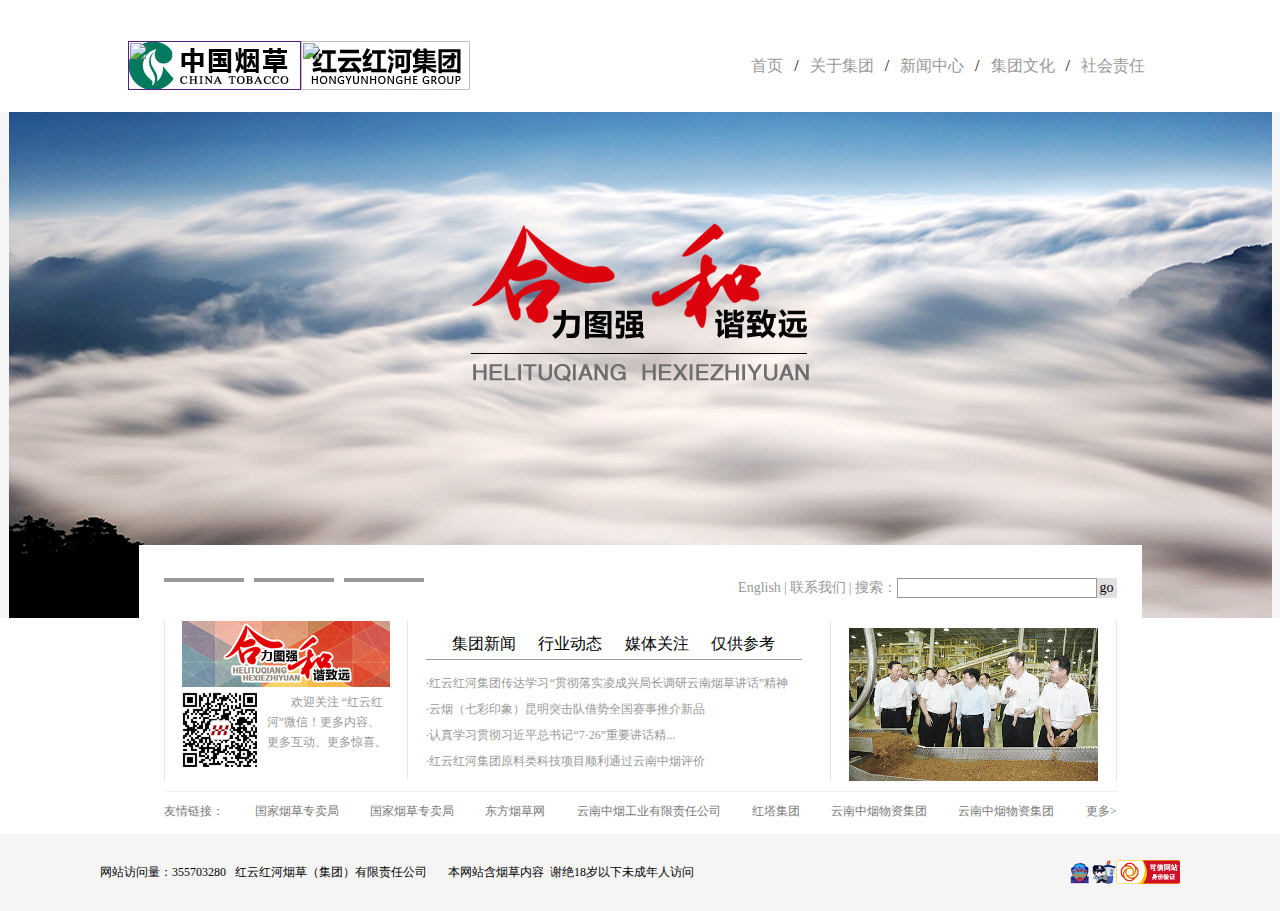
==== index.html @ 71f1d6dd "1" ====
<!DOCTYPE html>
<html lang="en">
<head>
	<meta charset="UTF-8">
	<title>红云红河集团烟草公司</title>
	<link rel="stylesheet" href="css/bass.css">
	<link rel="stylesheet" href="css/index.css">
</head>
<body>
	<!-- 头部开始 -->
	<header>
		<div class="neikuan">
			<a href="">
				<img src="" alt="" class="yancaotu">
			</a>
			<img src="" alt="" class="yancaotu1">
			<div class="header-zi">
				<a href="" class="zi">
					<i class="iconfont">
						
					</i>
					首页
				</a>
				<span>/</span>
				<a href="file:///C:/Users/admin/Desktop/%E4%BC%81%E4%B8%9A/guanyu.html" class="zi">关于集团</a>
				<span>/</span>
				<a href="file:///C:/Users/admin/Desktop/%E4%BC%81%E4%B8%9A/xinwen.html" class="zi">新闻中心</a>
				<span>/</span>
				<a href="file:///C:/Users/admin/Desktop/%E4%BC%81%E4%B8%9A/wenhua.html" class="zi">集团文化</a>
				<span>/</span>
				<a href="file:///C:/Users/admin/Desktop/%E4%BC%81%E4%B8%9A/zeren.html" class="zi">社会责任</a>
			</div>
		</div>
	</header>
	<!-- 头部结束 -->
	<!-- banner开始 -->
	<div id="banner">
		<div class="banner-nei">
			
		</div>
	</div>
	<!-- banner结束 -->
	<section>
		<div class="section-nei">
			<div class="section-top">
				<div class="lunbo">
					<div class="lunbo1 lunbo2"></div>
					<div class="lunbo1"></div>
					<div class="lunbo1"></div>
				</div>
				<div class="nei-zi">
					<a href="" class="youzi">English</a>
					<span class="youzi">|</span>
					<a href="" class="youzi">联系我们</a>
					<span class="youzi">|</span>
					<a href="" class="youzi">搜索：</a>
					<input type="text">
					<a class="go">
						go
					</a>
				</div>
			</div>
			
			<div class="nei-zhong">
				<div class="nz-box1">
					<div class="nz-box1-1">
						<img src="img/7.png" alt="">
					</div>
					<div class="nz-box1-1">
						<div class="nz-box1-2-1">
							<img src="img/8.png" alt="">
						</div>
						<div class="nz-box1-2-2">
							　　欢迎关注 “红云红河”微信！更多内容、更多互动、更多惊喜。
						</div>

					</div>
				</div>
				<div class="nz-box2">
					<div class="nz-box2-top">
						<a href="file:///C:/Users/admin/Desktop/%E4%BC%81%E4%B8%9A/xinwen.html" class="nz-box2-topzi">集团新闻</a>
						<a href="" class="nz-box2-topzi">行业动态</a>
						<a href="" class="nz-box2-topzi">媒体关注</a>
						<a href="" class="nz-box2-topzi">仅供参考</a>
					</div>
					<ul class="nz-box2-bottom">
						<a href="file:///C:/Users/admin/Desktop/%E4%BC%81%E4%B8%9A/xiangqing.html" class="nz-box2-bottomzi">·红云红河集团传达学习“贯彻落实凌成兴局长调研云南烟草讲话”精神
						</a>
						<a href="" class="nz-box2-bottomzi"> ·云烟（七彩印象）昆明突击队借势全国赛事推介新品
						</a>
						<a href="" class="nz-box2-bottomzi">·认真学习贯彻习近平总书记“7·26”重要讲话精...
						</a>
						<a href="" class="nz-box2-bottomzi">·红云红河集团原料类科技项目顺利通过云南中烟评价</a>
					</ul>
				</div>
				<div class="nz-box3">
					<img src="img/9.png" alt="">
				</div>
			</div>
			<div class="section-di">
				<span class="section-dizi">友情链接：  </span>
				<a href="" class="section-dizi">国家烟草专卖局  </a>
				<a href="" class="section-dizi">国家烟草专卖局</a>
				<a href="" class="section-dizi">东方烟草网</a>
				<a href="" class="section-dizi">云南中烟工业有限责任公司</a>
				<a href="" class="section-dizi">红塔集团</a>
				<a href="" class="section-dizi">云南中烟物资集团</a>
				<a href="" class="section-dizi">云南中烟物资集团</a>
				<a href="" class="section-dizi">更多></a>
			</div>
		</div>
	</section>
	<footer>
		<div class="footer-nei">
			<span>
				网站访问量：355703280&nbsp;&nbsp;&nbsp红云红河烟草（集团）有限责任公司&nbsp;&nbsp;&nbsp;&nbsp;&nbsp;&nbsp;&nbsp;本网站含烟草内容&nbsp;&nbsp;谢绝18岁以下未成年人访问
			</span>
			<div class="footer-right">
				<div class="footer-tu1"></div>
				<div class="footer-tu2"></div>
				<div class="footer-tu3"></div>
			</div>
		</div>
	</footer>
</body>
</html>
---- css/bass.css ----
/*
* @Author: admin
* @Date:   2017-08-29 18:01:19
* @Last Modified by:   admin
* @Last Modified time: 2017-09-14 00:44:32
*/
*{
	margin: 0;  /* 清除body身上的，8px */
    text-decoration:none;  /* 清除A标签下划线 */
	padding: 0;/*  input 值 */
	box-sizing: border-box;   /* 浏览器会自动计算盒子宽的值 */
	list-style: none; /* 清楚有序列表标签的点点 */
	outline: none;       /* 清除INPUT标签上的蓝色边框 */
	font-weight: normal;   /* 清除字体粗细格式 */
	font-style: normal;    /* 清除字体斜体格式 */
	border: none;   /* 清除input身上的border值 */
}
img{
	width: 100%;
    height: 100%;
    border: none;
    display: block;
}
---- css/index.css ----
/* 
* @Author: admin
* @Date:   2017-09-12 10:53:17
* @Last Modified by:   admin
* @Last Modified time: 2017-09-13 23:20:36
*/ 
.iconfont {

    font-family:"iconfont" !important;

    font-size:16px;

    font-style:normal;

    -webkit-font-smoothing: antialiased;

    -webkit-text-stroke-width: 0.2px;

    -moz-osx-font-smoothing: grayscale;

}

/* 头部开始 */
header{
	width: 100%;
	height: 112px;
	padding: 41px 0 19px;

}
.neikuan{
	width: 1024px;
	height: 49px;
	margin: 0 auto;
}
.yancaotu{
	width: 173px;
	height: 49px;
	background-image: url('../img/1.png');
	float: left;
}
.yancaotu1{
	width: 169px;
	height: 49px;
	background-image: url('../img/2.png');
	float: left;
}
.header-zi{
	float: right;
}
.header-zi .zi{
	font-size: 16px;
	color: #999;
	font-family: "苹方";
	line-height: 49px;
	padding: 0 7px 0;
}
/* 头部结束 */
/* banner开始 */
#banner{
	width: 100%;
	height: 506px;
	background-color: #f5f5f5;
}
.banner-nei{
	width: 1263px;
	height: 100%;
	margin: 0 auto;
	background-image: url('../img/3.png');
	background-size: contain;
	background-repeat: no-repeat;
}
/* banner结束 */
/* 内容开始 */
section{
	width: 100%;
	height: 216px;
	position: relative;
}
.section-nei{
	width: 1003px;
	height: 289px;
	background-color: #fff;
	position: absolute;
	bottom: 0;
	left: 0;
	right: 0;
	margin: auto;
	padding: 33px 25px 0;
	overflow: hidden;
}
.lunbo{
	width: 260px;
	height: 4px;
	float: left;
}
.lunbo1{
	width: 80px;
	height: 4px;
	background-color: #999;
	float: left;
	margin-left: 10px;
}
.lunbo2{
	margin-left: 0;
}
.nei-zi{
	display: block;
	float: right;
}
.youzi{
	font-size: 14px;
	color: #999;
	font-family: "苹方";
	line-height: 20px;
	float: left;
}
.youzi:nth-child(2),.youzi:nth-child(4){
	margin: 0 3px;
}
.nei-zi input{
	width:200px;
	height: 20px;
	border: 1px #999 solid;
	float: left;

}
.section-top{
	width: 100%;
	overflow: hidden;
}
.nei-zi .go{
	float: left;
	width: 20px;
	height: 20px;
	background-color: #e0e0e0;
	font-size: 14px;
	color: #000;
	font-family: "苹方";
	line-height: 20px;
	text-align: center;
}
.nei-zhong{
	width: 100%;
	height: 160px;
	margin-top: 23px;
}
.nz-box1{
	width: 243px;
	height: 100%;
	float: left;
	border-left: 1px #e4e4e4 solid;
	padding-left: 10px;
	padding-right: 10px;
}
.nz-box1-1{
	margin-top: 7px;
	margin: 0 auto;
	width: 208px;
}
.nz-box1-1:nth-child(2){
	margin-top: 5px;
	overflow: hidden;
}
.nz-box1-2-1{
	float: left;
	margin-right: 10px;
}
.nz-box1-2-2{
	font-size: 12px;
	color: #999;
	font-family: "苹方";
	line-height: 20px;
	margin-left: 5px;
}
.nz-box2{
	width: 413px;
	height: 158px;
	padding: 7px 18px 0;
	border-left: 1px #e4e4e4 solid;
	float: left;
}
.nz-box2-top{
	width: 100%;
	height: 32px;
	padding: 0 26px;
	border-bottom: 1px solid #999;
	display: flex;
	justify-content: space-between;
}
.nz-box2-topzi{
	display:block;
	font-size: 16px;
	color: #000;
	font-family: "苹方";
	line-height: 32px;
}
.nz-box2-topzi:hover{
	background-color: #e0e0e0;
}
.nz-box2-bottom{
	padding-top: 10px;
}
.nz-box2-bottomzi{
	display: block;
	font-size: 12px;
	color: #999;
	font-family: "苹方";
	line-height: 26px;
}
.nz-box3{
	width: 287px;
	height: 100%;
	float:right;
	border-left: 1px #e4e4e4 solid;
	border-right: 1px #e4e4e4 solid;
	padding: 7px 18px 0;
}
.section-di{
	width: 100%;
	height: 39px;
	border-top: 1px #e4e4e4 dotted;
	margin-top: 10px;
	display: flex;
	justify-content: space-between;
}
.section-dizi{
	font-size: 12px;
	color: #7a7a7a;
	font-family: "苹方";
	line-height: 39px;
}
/* 内容结束 */
/* 底部开始 */
footer{
	width: 100%;
	height: 77px;
	background-color: #f5f5f5;
}
.footer-nei{
	width: 1080px;
	height: 100%;
	margin: 0 auto;
}
footer span{
	font-family: "苹方";
	font-size: 12px;
	color: #000;
	line-height: 77px;
}
.footer-right{
	float: right;
	margin-top: 26px;
	display: flex;
	flex-wrap: wrap;
}
.footer-tu1{
	width: 24px;
	height: 24px;
	background-image: url('../img/4.png');
	background-size: cover;

}
.footer-tu2{
	width: 24px;
	height: 24px;
	background-image: url('../img/5.png');
	background-size: cover;
}
.footer-tu3{
	width: 64px;
	height: 24px;
	background-image: url('../img/6.png');
	background-size: cover;
}
/* 底部结束 */
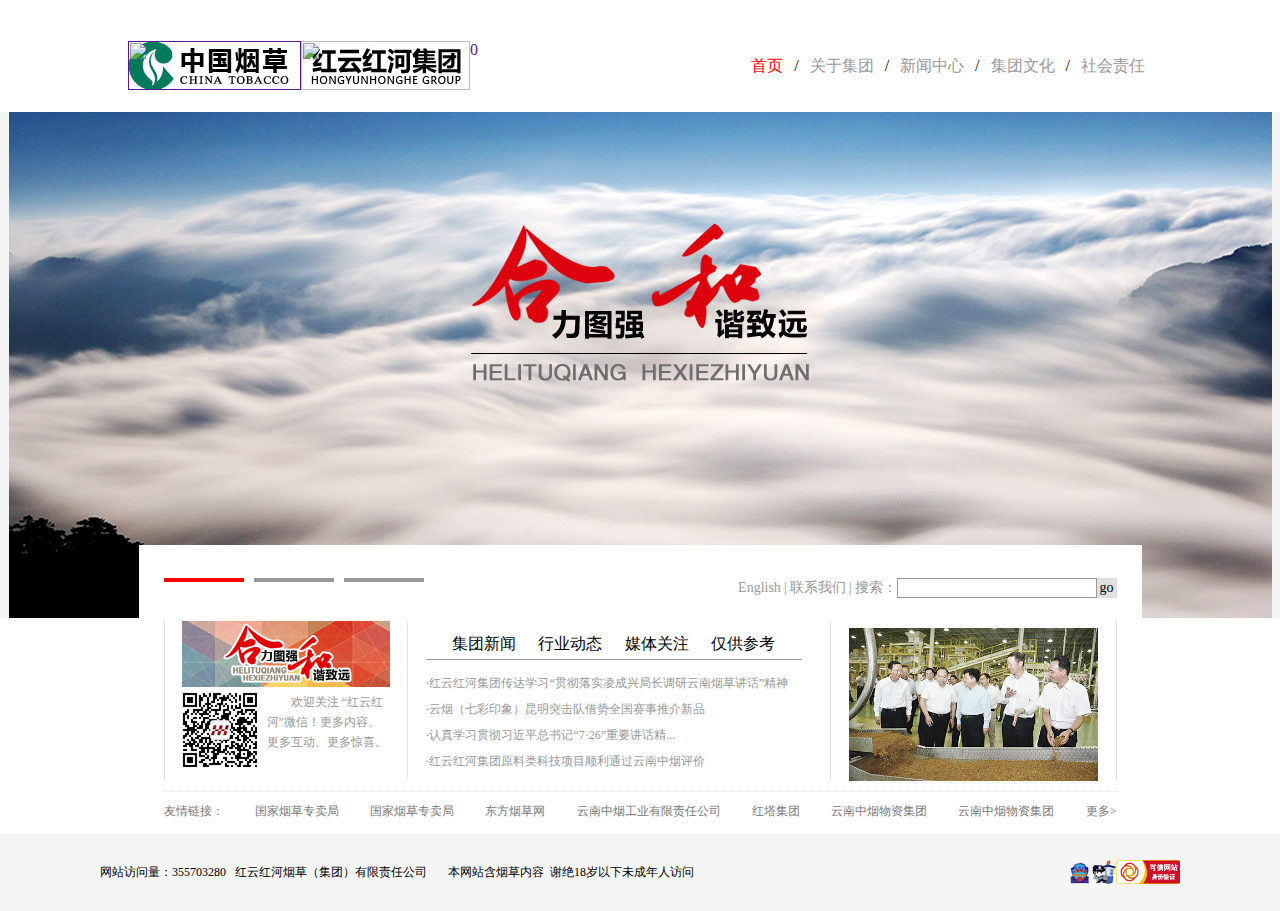
==== commit e40e342f: "1" ====
--- a/index.html
+++ b/index.html
@@ -1,126 +1,194 @@
 <!DOCTYPE html>
 <html lang="en">
 <head>
-	<meta charset="UTF-8">
-	<title>红云红河集团烟草公司</title>
-	<link rel="stylesheet" href="css/bass.css">
-	<link rel="stylesheet" href="css/index.css">
+    <meta charset="UTF-8">
+    <title>红云红河集团烟草公司</title>
+    <link rel="stylesheet" href="css/bass.css">
+    <link rel="stylesheet" href="css/index.css">
 </head>
 <body>
-	<!-- 头部开始 -->
-	<header>
-		<div class="neikuan">
-			<a href="">
-				<img src="" alt="" class="yancaotu">
-			</a>
-			<img src="" alt="" class="yancaotu1">
-			<div class="header-zi">
-				<a href="" class="zi">
-					<i class="iconfont">
-						
-					</i>
-					首页
-				</a>
-				<span>/</span>
-				<a href="file:///C:/Users/admin/Desktop/%E4%BC%81%E4%B8%9A/guanyu.html" class="zi">关于集团</a>
-				<span>/</span>
-				<a href="file:///C:/Users/admin/Desktop/%E4%BC%81%E4%B8%9A/xinwen.html" class="zi">新闻中心</a>
-				<span>/</span>
-				<a href="file:///C:/Users/admin/Desktop/%E4%BC%81%E4%B8%9A/wenhua.html" class="zi">集团文化</a>
-				<span>/</span>
-				<a href="file:///C:/Users/admin/Desktop/%E4%BC%81%E4%B8%9A/zeren.html" class="zi">社会责任</a>
-			</div>
-		</div>
-	</header>
-	<!-- 头部结束 -->
-	<!-- banner开始 -->
-	<div id="banner">
-		<div class="banner-nei">
-			
-		</div>
-	</div>
-	<!-- banner结束 -->
-	<section>
-		<div class="section-nei">
-			<div class="section-top">
-				<div class="lunbo">
-					<div class="lunbo1 lunbo2"></div>
-					<div class="lunbo1"></div>
-					<div class="lunbo1"></div>
-				</div>
-				<div class="nei-zi">
-					<a href="" class="youzi">English</a>
-					<span class="youzi">|</span>
-					<a href="" class="youzi">联系我们</a>
-					<span class="youzi">|</span>
-					<a href="" class="youzi">搜索：</a>
-					<input type="text">
-					<a class="go">
-						go
-					</a>
-				</div>
-			</div>
-			
-			<div class="nei-zhong">
-				<div class="nz-box1">
-					<div class="nz-box1-1">
-						<img src="img/7.png" alt="">
-					</div>
-					<div class="nz-box1-1">
-						<div class="nz-box1-2-1">
-							<img src="img/8.png" alt="">
-						</div>
-						<div class="nz-box1-2-2">
-							　　欢迎关注 “红云红河”微信！更多内容、更多互动、更多惊喜。
-						</div>
+<!-- 头部开始 -->
+<header>
+    <div class="neikuan">
+        <a href="">0
+            <img src="" alt="" class="yancaotu">
+        </a>
+        <img src="" alt="" class="yancaotu1">
+        <div class="header-zi">
+            <a href="" class="zi">
+                <i class="iconfont">
 
-					</div>
-				</div>
-				<div class="nz-box2">
-					<div class="nz-box2-top">
-						<a href="file:///C:/Users/admin/Desktop/%E4%BC%81%E4%B8%9A/xinwen.html" class="nz-box2-topzi">集团新闻</a>
-						<a href="" class="nz-box2-topzi">行业动态</a>
-						<a href="" class="nz-box2-topzi">媒体关注</a>
-						<a href="" class="nz-box2-topzi">仅供参考</a>
-					</div>
-					<ul class="nz-box2-bottom">
-						<a href="file:///C:/Users/admin/Desktop/%E4%BC%81%E4%B8%9A/xiangqing.html" class="nz-box2-bottomzi">·红云红河集团传达学习“贯彻落实凌成兴局长调研云南烟草讲话”精神
-						</a>
-						<a href="" class="nz-box2-bottomzi"> ·云烟（七彩印象）昆明突击队借势全国赛事推介新品
-						</a>
-						<a href="" class="nz-box2-bottomzi">·认真学习贯彻习近平总书记“7·26”重要讲话精...
-						</a>
-						<a href="" class="nz-box2-bottomzi">·红云红河集团原料类科技项目顺利通过云南中烟评价</a>
-					</ul>
-				</div>
-				<div class="nz-box3">
-					<img src="img/9.png" alt="">
-				</div>
-			</div>
-			<div class="section-di">
-				<span class="section-dizi">友情链接：  </span>
-				<a href="" class="section-dizi">国家烟草专卖局  </a>
-				<a href="" class="section-dizi">国家烟草专卖局</a>
-				<a href="" class="section-dizi">东方烟草网</a>
-				<a href="" class="section-dizi">云南中烟工业有限责任公司</a>
-				<a href="" class="section-dizi">红塔集团</a>
-				<a href="" class="section-dizi">云南中烟物资集团</a>
-				<a href="" class="section-dizi">云南中烟物资集团</a>
-				<a href="" class="section-dizi">更多></a>
-			</div>
-		</div>
-	</section>
-	<footer>
-		<div class="footer-nei">
+                </i>
+                首页
+            </a>
+            <span>/</span>
+            <a href="https://ljl793647411.github.io/qiye/guanyu.html" class="zi">关于集团</a>
+            <span>/</span>
+            <a href="https://ljl793647411.github.io/qiye/xinwen.html" class="zi">新闻中心</a>
+            <span>/</span>
+            <a href="https://ljl793647411.github.io/qiye/wenhua.html" class="zi">集团文化</a>
+            <span>/</span>
+            <a href="https://ljl793647411.github.io/qiye/zeren.html" class="zi">社会责任</a>
+        </div>
+    </div>
+</header>
+<!-- 头部结束 -->
+<!-- banner开始 -->
+<div id="banner">
+    <div class="banner-box">
+        <li><img src="img/3.png" alt=""></li>
+        <li><img src="img/50.png" alt=""></li>
+        <li><img src="img/51.png" alt=""></li>
+    </div>
+</div>
+<!-- banner结束 -->
+<section>
+    <div class="section-nei">
+        <div class="section-top">
+            <div class="lunbo">
+                <div class="lunbo1 lunbo2 active"></div>
+                <div class="lunbo1"></div>
+                <div class="lunbo1"></div>
+            </div>
+            <div class="nei-zi">
+                <a href="" class="youzi">English</a>
+                <span class="youzi">|</span>
+                <a href="" class="youzi">联系我们</a>
+                <span class="youzi">|</span>
+                <a href="" class="youzi">搜索：</a>
+                <input type="text">
+                <a class="go">
+                    go
+                </a>
+            </div>
+        </div>
+
+        <div class="nei-zhong">
+            <div class="nz-box1">
+                <div class="nz-box1-1">
+                    <img src="img/7.png" alt="">
+                </div>
+                <div class="nz-box1-1">
+                    <div class="nz-box1-2-1">
+                        <img src="img/8.png" alt="">
+                    </div>
+                    <div class="nz-box1-2-2">
+                        　　欢迎关注 “红云红河”微信！更多内容、更多互动、更多惊喜。
+                    </div>
+
+                </div>
+            </div>
+            <div class="nz-box2">
+                <div class="nz-box2-top">
+                    <a href="https://ljl793647411.github.io/qiye/xinwen.html" class="nz-box2-topzi">集团新闻</a>
+                    <a href="" class="nz-box2-topzi">行业动态</a>
+                    <a href="" class="nz-box2-topzi">媒体关注</a>
+                    <a href="" class="nz-box2-topzi">仅供参考</a>
+                </div>
+                <ul class="nz-box2-bottom">
+                    <a href="https://ljl793647411.github.io/qiye/xiangqing.html" class="nz-box2-bottomzi">·红云红河集团传达学习“贯彻落实凌成兴局长调研云南烟草讲话”精神
+                    </a>
+                    <a href="" class="nz-box2-bottomzi"> ·云烟（七彩印象）昆明突击队借势全国赛事推介新品
+                    </a>
+                    <a href="" class="nz-box2-bottomzi">·认真学习贯彻习近平总书记“7·26”重要讲话精...
+                    </a>
+                    <a href="" class="nz-box2-bottomzi">·红云红河集团原料类科技项目顺利通过云南中烟评价</a>
+                </ul>
+            </div>
+            <div class="nz-box3">
+                <img src="img/9.png" alt="">
+            </div>
+        </div>
+        <div class="section-di">
+            <span class="section-dizi">友情链接：  </span>
+            <a href="" class="section-dizi">国家烟草专卖局 </a>
+            <a href="" class="section-dizi">国家烟草专卖局</a>
+            <a href="" class="section-dizi">东方烟草网</a>
+            <a href="" class="section-dizi">云南中烟工业有限责任公司</a>
+            <a href="" class="section-dizi">红塔集团</a>
+            <a href="" class="section-dizi">云南中烟物资集团</a>
+            <a href="" class="section-dizi">云南中烟物资集团</a>
+            <a href="" class="section-dizi">更多></a>
+        </div>
+    </div>
+</section>
+<footer>
+    <div class="footer-nei">
 			<span>
 				网站访问量：355703280&nbsp;&nbsp;&nbsp红云红河烟草（集团）有限责任公司&nbsp;&nbsp;&nbsp;&nbsp;&nbsp;&nbsp;&nbsp;本网站含烟草内容&nbsp;&nbsp;谢绝18岁以下未成年人访问
 			</span>
-			<div class="footer-right">
-				<div class="footer-tu1"></div>
-				<div class="footer-tu2"></div>
-				<div class="footer-tu3"></div>
-			</div>
-		</div>
-	</footer>
+        <div class="footer-right">
+            <div class="footer-tu1"></div>
+            <div class="footer-tu2"></div>
+            <div class="footer-tu3"></div>
+        </div>
+    </div>
+</footer>
 </body>
+<script>
+    let banner1 = document.querySelector(".banner-box")
+    let banner = document.querySelectorAll(".banner-box li");
+    let dians = document.querySelectorAll(".lunbo1");
+    let n = 0;
+    let z = 10;
+    let flag = true;
+    let t = setInterval(tFn, 3000);
+
+    function tFn() {
+        banner[n].classList.add("leftout");
+        dians[n].classList.remove("active");
+        console.log(n)
+
+        n++;
+        if (n === banner.length) {
+            n = 0;
+        }
+        banner[n].classList.add("rightin");
+        banner[n].style.zIndex = z++
+        dians[n].classList.add("active");
+
+    }
+
+    banner.forEach(function (ele) {
+        ele.addEventListener("animationend", function () {
+            ele.className = "";
+            flag = true;
+        })
+    })
+    window.addEventListener("blur", function () {
+        clearInterval(t);
+
+    });
+    banner1.onmouseover = function () {
+        clearInterval(t);
+
+    }
+    window.addEventListener("focus", function () {
+        t = setInterval(tFn, 3000)
+    });
+    banner1.onmouseout = function () {
+        t = setInterval(tFn, 3000)
+    }
+    dians.forEach(function (ele, index) {
+        ele.onclick = function () {
+            if (flag === true) {
+                flag = false;
+                if (index > n) {
+                    banner[n].classList.add("leftout");
+                    banner[index].classList.add("rightin");
+                }
+                else if (index < n) {
+                    banner[n].classList.add("rightout");
+                    banner[index].classList.add("leftin");
+                }
+                banner[index].style.zIndex = z++;
+                dians[n].classList.remove("active");
+                dians[index].classList.add("active");
+                n = index;
+            }
+        }
+    })
+//
+
+</script>
 </html>--- a/css/index.css
+++ b/css/index.css
@@ -3,14 +3,14 @@
 * @Date:   2017-09-12 10:53:17
 * @Last Modified by:   admin
 * @Last Modified time: 2017-09-13 23:20:36
-*/ 
+*/
 .iconfont {
 
-    font-family:"iconfont" !important;
-
-    font-size:16px;
-
-    font-style:normal;
+    font-family: "iconfont" !important;
+
+    font-size: 16px;
+
+    font-style: normal;
 
     -webkit-font-smoothing: antialiased;
 
@@ -21,255 +21,373 @@
 }
 
 /* 头部开始 */
-header{
-	width: 100%;
-	height: 112px;
-	padding: 41px 0 19px;
-
-}
-.neikuan{
-	width: 1024px;
-	height: 49px;
-	margin: 0 auto;
-}
-.yancaotu{
-	width: 173px;
-	height: 49px;
-	background-image: url('../img/1.png');
-	float: left;
-}
-.yancaotu1{
-	width: 169px;
-	height: 49px;
-	background-image: url('../img/2.png');
-	float: left;
-}
-.header-zi{
-	float: right;
-}
-.header-zi .zi{
-	font-size: 16px;
-	color: #999;
-	font-family: "苹方";
-	line-height: 49px;
-	padding: 0 7px 0;
+header {
+    width: 100%;
+    height: 112px;
+    padding: 41px 0 19px;
+
+}
+
+.neikuan {
+    width: 1024px;
+    height: 49px;
+    margin: 0 auto;
+}
+
+.yancaotu {
+    width: 173px;
+    height: 49px;
+    background-image: url('../img/1.png');
+    float: left;
+}
+
+.yancaotu1 {
+    width: 169px;
+    height: 49px;
+    background-image: url('../img/2.png');
+    float: left;
+}
+
+.header-zi {
+    float: right;
+}
+
+.header-zi .zi {
+    font-size: 16px;
+    color: #999;
+    font-family: "苹方";
+    line-height: 49px;
+    padding: 0 7px 0;
+}
+.header-zi .zi:nth-child(1){
+    color:red;
 }
 /* 头部结束 */
 /* banner开始 */
-#banner{
-	width: 100%;
-	height: 506px;
-	background-color: #f5f5f5;
-}
-.banner-nei{
-	width: 1263px;
-	height: 100%;
-	margin: 0 auto;
-	background-image: url('../img/3.png');
-	background-size: contain;
-	background-repeat: no-repeat;
-}
+#banner {
+    width: 100%;
+    height: 506px;
+    background-color: #f5f5f5;
+}
+
+.banner-box {
+    width: 1263px;
+    height: 506px;
+    margin: 0 auto;
+    position: relative;
+    overflow: hidden;
+    /*background-image: url('../img/3.png');*/
+    /*background-size: contain;*/
+    /*background-repeat: no-repeat;*/
+}
+
+.banner-box li {
+    width: 1263px;
+    height: 506px;
+    position: absolute;
+    top: 0;
+    left:0;
+
+}
+
+.banner-box li:nth-child(1) {
+    z-index: 1;
+
+}
+
+@keyframes leftout {
+    0% {
+        left: 0;
+    }
+    100% {
+        left: -1263px;
+    }
+}
+
+.leftout {
+    animation: leftout 1s forwards;
+}
+
+@keyframes leftin {
+    0% {
+        left: -1263px;
+    }
+    100% {
+        left: 0;
+    }
+}
+
+.leftin {
+    animation: leftin 1s forwards;
+}
+
+@keyframes rightout {
+    0% {
+        left: 0;
+    }
+    100% {
+        left: 1263px;
+    }
+}
+
+.rightout {
+    animation: rightout 1s forwards;
+}
+
+@keyframes rightin {
+    0% {
+        left: 1263px;
+    }
+    100% {
+        left: 0;
+    }
+}
+
+.rightin {
+    animation: rightin 1s forwards;
+}
+
 /* banner结束 */
 /* 内容开始 */
-section{
-	width: 100%;
-	height: 216px;
-	position: relative;
-}
-.section-nei{
-	width: 1003px;
-	height: 289px;
-	background-color: #fff;
-	position: absolute;
-	bottom: 0;
-	left: 0;
-	right: 0;
-	margin: auto;
-	padding: 33px 25px 0;
-	overflow: hidden;
-}
-.lunbo{
-	width: 260px;
-	height: 4px;
-	float: left;
-}
-.lunbo1{
-	width: 80px;
-	height: 4px;
-	background-color: #999;
-	float: left;
-	margin-left: 10px;
-}
-.lunbo2{
-	margin-left: 0;
-}
-.nei-zi{
-	display: block;
-	float: right;
-}
-.youzi{
-	font-size: 14px;
-	color: #999;
-	font-family: "苹方";
-	line-height: 20px;
-	float: left;
-}
-.youzi:nth-child(2),.youzi:nth-child(4){
-	margin: 0 3px;
-}
-.nei-zi input{
-	width:200px;
-	height: 20px;
-	border: 1px #999 solid;
-	float: left;
-
-}
-.section-top{
-	width: 100%;
-	overflow: hidden;
-}
-.nei-zi .go{
-	float: left;
-	width: 20px;
-	height: 20px;
-	background-color: #e0e0e0;
-	font-size: 14px;
-	color: #000;
-	font-family: "苹方";
-	line-height: 20px;
-	text-align: center;
-}
-.nei-zhong{
-	width: 100%;
-	height: 160px;
-	margin-top: 23px;
-}
-.nz-box1{
-	width: 243px;
-	height: 100%;
-	float: left;
-	border-left: 1px #e4e4e4 solid;
-	padding-left: 10px;
-	padding-right: 10px;
-}
-.nz-box1-1{
-	margin-top: 7px;
-	margin: 0 auto;
-	width: 208px;
-}
-.nz-box1-1:nth-child(2){
-	margin-top: 5px;
-	overflow: hidden;
-}
-.nz-box1-2-1{
-	float: left;
-	margin-right: 10px;
-}
-.nz-box1-2-2{
-	font-size: 12px;
-	color: #999;
-	font-family: "苹方";
-	line-height: 20px;
-	margin-left: 5px;
-}
-.nz-box2{
-	width: 413px;
-	height: 158px;
-	padding: 7px 18px 0;
-	border-left: 1px #e4e4e4 solid;
-	float: left;
-}
-.nz-box2-top{
-	width: 100%;
-	height: 32px;
-	padding: 0 26px;
-	border-bottom: 1px solid #999;
-	display: flex;
-	justify-content: space-between;
-}
-.nz-box2-topzi{
-	display:block;
-	font-size: 16px;
-	color: #000;
-	font-family: "苹方";
-	line-height: 32px;
-}
-.nz-box2-topzi:hover{
-	background-color: #e0e0e0;
-}
-.nz-box2-bottom{
-	padding-top: 10px;
-}
-.nz-box2-bottomzi{
-	display: block;
-	font-size: 12px;
-	color: #999;
-	font-family: "苹方";
-	line-height: 26px;
-}
-.nz-box3{
-	width: 287px;
-	height: 100%;
-	float:right;
-	border-left: 1px #e4e4e4 solid;
-	border-right: 1px #e4e4e4 solid;
-	padding: 7px 18px 0;
-}
-.section-di{
-	width: 100%;
-	height: 39px;
-	border-top: 1px #e4e4e4 dotted;
-	margin-top: 10px;
-	display: flex;
-	justify-content: space-between;
-}
-.section-dizi{
-	font-size: 12px;
-	color: #7a7a7a;
-	font-family: "苹方";
-	line-height: 39px;
-}
+section {
+    width: 100%;
+    height: 216px;
+    position: relative;
+
+}
+
+.section-nei {
+    width: 1003px;
+    height: 289px;
+    background-color: #fff;
+    position: absolute;
+    bottom: 0;
+    left: 0;
+    right: 0;
+    margin: auto;
+    padding: 33px 25px 0;
+    overflow: hidden;
+    z-index: 999;
+}
+
+.lunbo {
+    width: 260px;
+    height: 4px;
+    float: left;
+}
+
+.lunbo1 {
+    width: 80px;
+    height: 4px;
+    background-color: #999;
+    float: left;
+    margin-left: 10px;
+    cursor: pointer;
+}
+
+.lunbo2 {
+    margin-left: 0;
+}
+
+.active {
+    background: red;
+}
+
+.nei-zi {
+    display: block;
+    float: right;
+}
+
+.youzi {
+    font-size: 14px;
+    color: #999;
+    font-family: "苹方";
+    line-height: 20px;
+    float: left;
+}
+
+.youzi:nth-child(2), .youzi:nth-child(4) {
+    margin: 0 3px;
+}
+
+.nei-zi input {
+    width: 200px;
+    height: 20px;
+    border: 1px #999 solid;
+    float: left;
+
+}
+
+.section-top {
+    width: 100%;
+    overflow: hidden;
+}
+
+.nei-zi .go {
+    float: left;
+    width: 20px;
+    height: 20px;
+    background-color: #e0e0e0;
+    font-size: 14px;
+    color: #000;
+    font-family: "苹方";
+    line-height: 20px;
+    text-align: center;
+}
+
+.nei-zhong {
+    width: 100%;
+    height: 160px;
+    margin-top: 23px;
+}
+
+.nz-box1 {
+    width: 243px;
+    height: 100%;
+    float: left;
+    border-left: 1px #e4e4e4 solid;
+    padding-left: 10px;
+    padding-right: 10px;
+}
+
+.nz-box1-1 {
+    margin-top: 7px;
+    margin: 0 auto;
+    width: 208px;
+}
+
+.nz-box1-1:nth-child(2) {
+    margin-top: 5px;
+    overflow: hidden;
+}
+
+.nz-box1-2-1 {
+    float: left;
+    margin-right: 10px;
+}
+
+.nz-box1-2-2 {
+    font-size: 12px;
+    color: #999;
+    font-family: "苹方";
+    line-height: 20px;
+    margin-left: 5px;
+}
+
+.nz-box2 {
+    width: 413px;
+    height: 158px;
+    padding: 7px 18px 0;
+    border-left: 1px #e4e4e4 solid;
+    float: left;
+}
+
+.nz-box2-top {
+    width: 100%;
+    height: 32px;
+    padding: 0 26px;
+    border-bottom: 1px solid #999;
+    display: flex;
+    justify-content: space-between;
+}
+
+.nz-box2-topzi {
+    display: block;
+    font-size: 16px;
+    color: #000;
+    font-family: "苹方";
+    line-height: 32px;
+}
+
+.nz-box2-topzi:hover {
+    background-color: #e0e0e0;
+}
+
+.nz-box2-bottom {
+    padding-top: 10px;
+}
+
+.nz-box2-bottomzi {
+    display: block;
+    font-size: 12px;
+    color: #999;
+    font-family: "苹方";
+    line-height: 26px;
+}
+
+.nz-box3 {
+    width: 287px;
+    height: 100%;
+    float: right;
+    border-left: 1px #e4e4e4 solid;
+    border-right: 1px #e4e4e4 solid;
+    padding: 7px 18px 0;
+}
+
+.section-di {
+    width: 100%;
+    height: 39px;
+    border-top: 1px #e4e4e4 dotted;
+    margin-top: 10px;
+    display: flex;
+    justify-content: space-between;
+}
+
+.section-dizi {
+    font-size: 12px;
+    color: #7a7a7a;
+    font-family: "苹方";
+    line-height: 39px;
+}
+
 /* 内容结束 */
 /* 底部开始 */
-footer{
-	width: 100%;
-	height: 77px;
-	background-color: #f5f5f5;
-}
-.footer-nei{
-	width: 1080px;
-	height: 100%;
-	margin: 0 auto;
-}
-footer span{
-	font-family: "苹方";
-	font-size: 12px;
-	color: #000;
-	line-height: 77px;
-}
-.footer-right{
-	float: right;
-	margin-top: 26px;
-	display: flex;
-	flex-wrap: wrap;
-}
-.footer-tu1{
-	width: 24px;
-	height: 24px;
-	background-image: url('../img/4.png');
-	background-size: cover;
-
-}
-.footer-tu2{
-	width: 24px;
-	height: 24px;
-	background-image: url('../img/5.png');
-	background-size: cover;
-}
-.footer-tu3{
-	width: 64px;
-	height: 24px;
-	background-image: url('../img/6.png');
-	background-size: cover;
-}
+footer {
+    width: 100%;
+    height: 77px;
+    background-color: #f5f5f5;
+}
+
+.footer-nei {
+    width: 1080px;
+    height: 100%;
+    margin: 0 auto;
+}
+
+footer span {
+    font-family: "苹方";
+    font-size: 12px;
+    color: #000;
+    line-height: 77px;
+}
+
+.footer-right {
+    float: right;
+    margin-top: 26px;
+    display: flex;
+    flex-wrap: wrap;
+}
+
+.footer-tu1 {
+    width: 24px;
+    height: 24px;
+    background-image: url('../img/4.png');
+    background-size: cover;
+
+}
+
+.footer-tu2 {
+    width: 24px;
+    height: 24px;
+    background-image: url('../img/5.png');
+    background-size: cover;
+}
+
+.footer-tu3 {
+    width: 64px;
+    height: 24px;
+    background-image: url('../img/6.png');
+    background-size: cover;
+}
+
 /* 底部结束 */